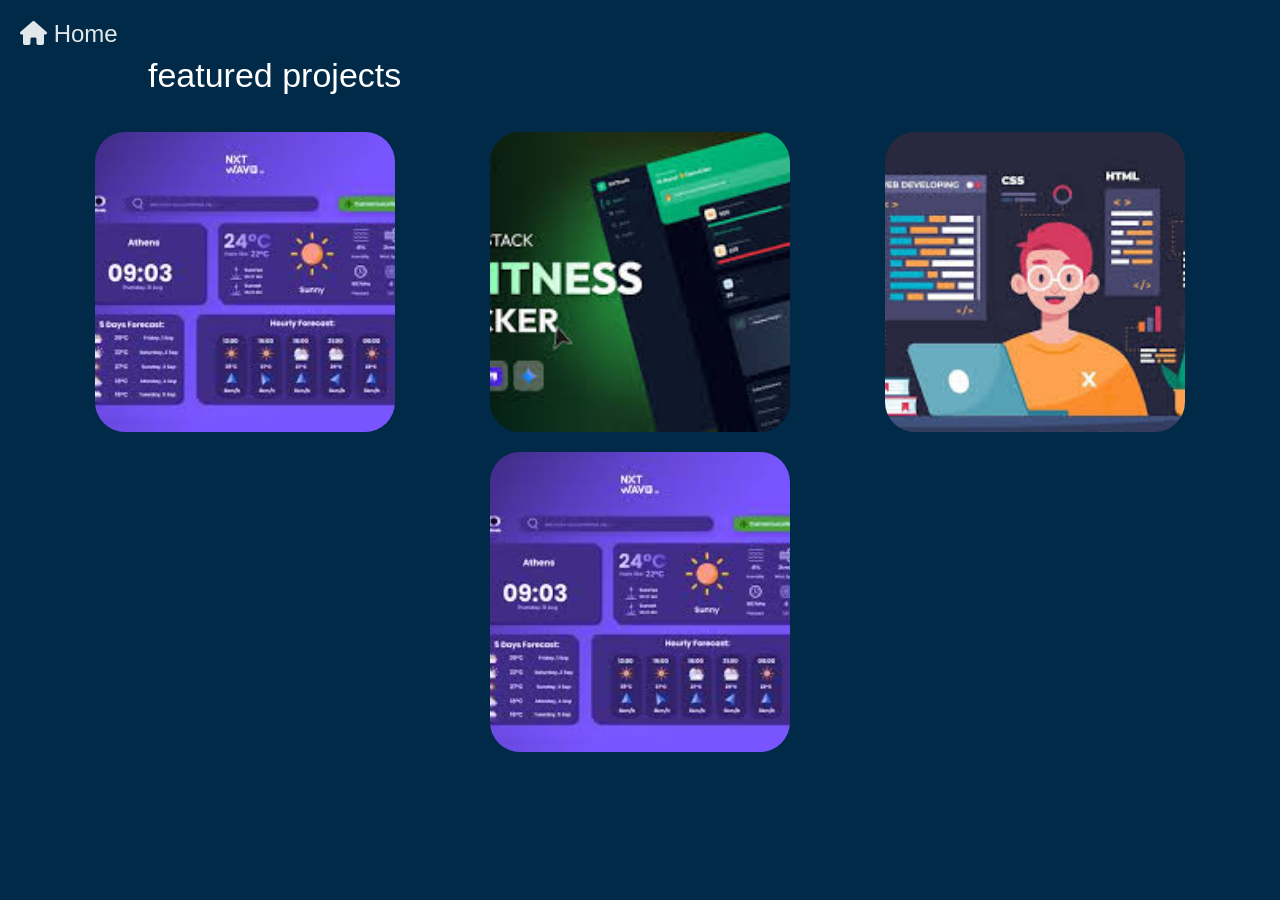
==== mywork.html @ 966c10a6 "portfolio updated" ====
<!DOCTYPE html>
<html lang="en">
<head>
    <meta charset="UTF-8">
    <meta name="viewport" content="width=device-width, initial-scale=1.0">
    <title>featured projects </title>
    <link rel="stylesheet" href="style.css">
    <link rel="stylesheet" href="https://cdnjs.cloudflare.com/ajax/libs/font-awesome/6.5.1/css/all.min.css">
    
</head>
<body>
    <a href="index.html" class="home-btn"> 
  <i class="fa-solid fa-house"></i> Home
</a>
   
 <p class="fontsty">  featured projects </p> 


<div id="container2"> 


   
        <div   >   <img class="a" src="project1.jpg" alt="project1"> </div>
        <div   >   <img  class="a" src="project2.jpg" alt="project2"> </div>
        <div >   <img class="a" src="project3.jpg" alt="project3"> </div>
        <div   >   <img class="a" src="project1.jpg" alt="project1"> </div>
        </div>


    


</body>
</html>
---- style.css ----
* {
    box-sizing: border-box;
    margin: 0;
    padding-top: 3 ; ;
}

body {
    background-color: hsl(205, 100%, 14%);
    color: white;
    font-family: Arial, sans-serif;
    padding: 20px; 
    
    overflow-x: hidden; /* Ye lineeeeeeeeeeeee horizontal slider ko roooooaak deti hai or ham ye har dafa use kerren geeeee */
}

nav ul {
    list-style-type: none;
}

nav ul li {


    display: inline;
    margin-right: 10px;
    color: aliceblue;
}

#name {
    font-size: 24px;
    font-weight: bold;
    width: 70vw
    ;
    margin-bottom: 20px;
}

p {
    font-family: Arial, sans-serif;
    font-size: 34px;
    line-height: 1.6;
 
 
 
    color: rgb(255, 255, 255);
    margin-left: 10vw;
    margin-right: 10vw;
}

.fontsty {
 
    font-family: "Archivo Black", sans-serif;
 
    font-weight: 400;
    font-style: normal;
}

.tagline {
    color: rgb(157, 153, 153);
 
 
    font-size: 24px;
}


img {
    width: 100px;
    height: 100px;
    border-radius: 50%;
   
    object-fit: cover;
float: left;
}



#container {

    display: flex;

    align-items: center;
    justify-content: space-evenly;
}




#mywork {
    display: flex;
    background-color: rgba(7, 4, 205, 0.475);
    margin-top: 20px;
    width: 25vw;
    align-items: center;
    justify-content: center;
    border-radius: 10px;
    border: solid rgba(97, 97, 244, 0.982) 2px;
}




#myworkp, #contactmep {
    font-size: 18px;
    color: white;
    text-align: center;
    padding: 10px;
}

#contactme {
    display: flex;
    background-color: rgba(14, 10, 10, 0.475);
    margin-top: 20px;




    width: 25vw;


    align-items: center;
    justify-content: center;
    border-radius: 10px;

    border: 2px solid rgba(40, 37, 251, 0.475);
}

#skp {
    display: flex;
    background-color: rgba(39, 35, 246, 0.475);
    margin-top: 10px;
    width: 100px;
    height: 35px;
    align-items: center;
    justify-content: center;
    border-radius: 15px;
    border: solid rgba(97, 97, 244, 0.982);
}

/* Featured Projects Container */
#container2 {
    display: flex;
    align-items: center;
    justify-content: space-evenly;
    flex-wrap: wrap; /* Bohat zaroori Taake images niche move ho saken */


    gap: 20px; /* Margins ki bajaye gap use karen, slider nahi aye ga */
    margin-top: 30px;

}




/* Project Images Style (Same as your original .a class but fixed) */
.a, .b, .c {
    width: 300px; /* Viewport units (vw) ki bajaye pixels use kiye hain slider rokne ke liye */
    height: 300px;
    border-radius: 10%;
    object-fit: cover;
}
.home-btn {
  font-size: 24px;   /* سائز بڑا کرنے کے لیے */
  color: #e2e7e9;       /* اپنی مرضی کا کلر دے دیں */
  text-decoration: none;
}
.home-btn:hover {
  color: #007bff;    /* ماؤس اوپر لانے پر کلر چینج ہوگا */
}
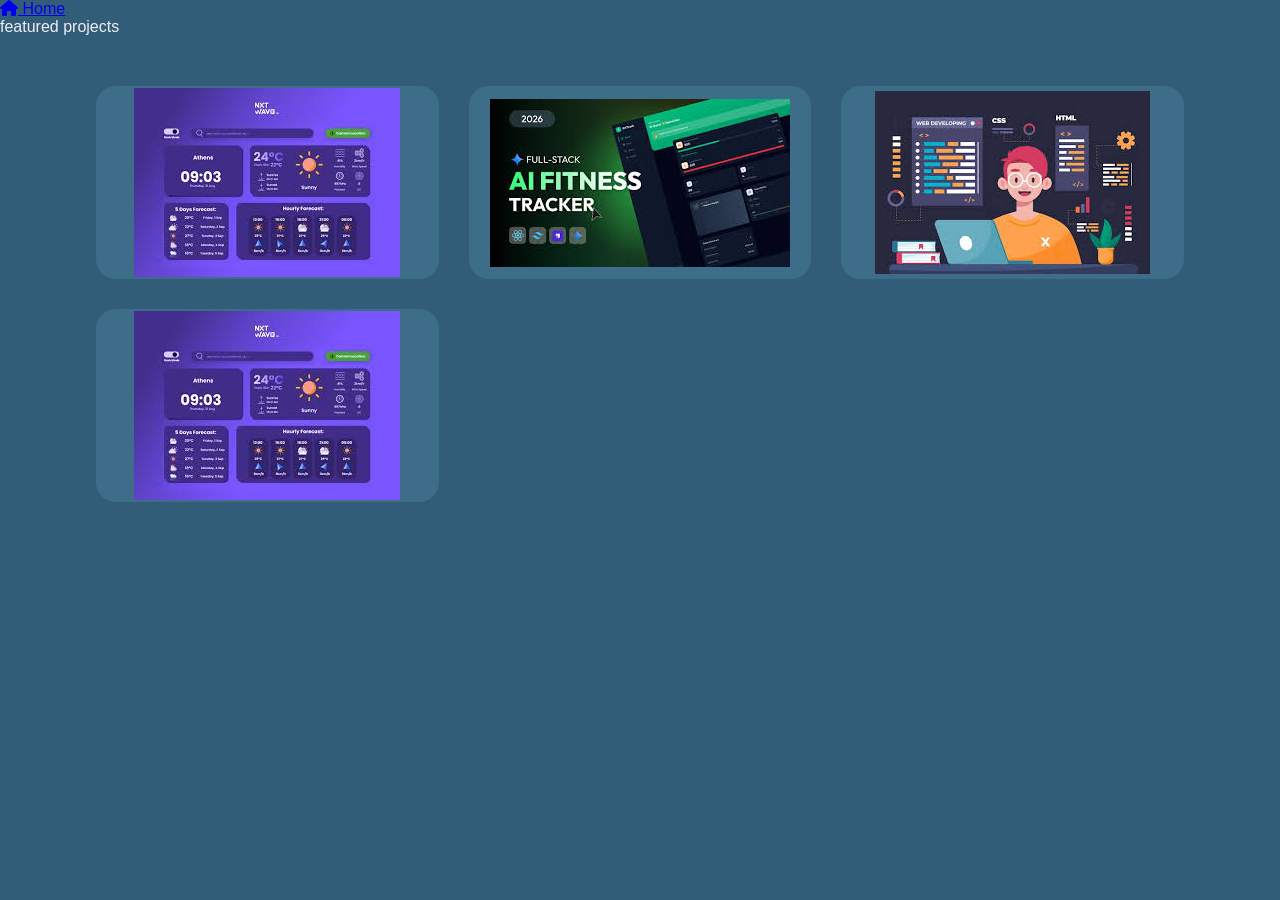
==== commit 3732b45b: "update index.html, mywork.html, and style.css" ====
--- a/mywork.html
+++ b/mywork.html
@@ -20,11 +20,12 @@
 
 
    
-        <div   >   <img class="a" src="project1.jpg" alt="project1"> </div>
-        <div   >   <img  class="a" src="project2.jpg" alt="project2"> </div>
-        <div >   <img class="a" src="project3.jpg" alt="project3"> </div>
-        <div   >   <img class="a" src="project1.jpg" alt="project1"> </div>
-        </div>
+        <div   class="project-card" >   <img class="a" src="project1.jpg" alt="project1"> </div>
+        <div    class="project-card" >   <img  class="a" src="project2.jpg" alt="project2"> </div>
+        <div  class="project-card" >   <img class="a" src="project3.jpg" alt="project3"> </div>
+        <div    class="project-card "   >   <img class="a" src="project1.jpg" alt="project1"> </div>
+        
+      </div>
 
 
     
--- a/style.css
+++ b/style.css
@@ -1,167 +1,482 @@
-* {
-    box-sizing: border-box;
-    margin: 0;
-    padding-top: 3 ; ;
-}
-
-body {
-    background-color: hsl(205, 100%, 14%);
-    color: white;
-    font-family: Arial, sans-serif;
-    padding: 20px; 
+/* ===========================
+   GOOGLE FONT
+=========================== */
+
+*{
+    margin:0;
+    padding:0;
+    box-sizing:border-box;
+}
+
+html{
+    scroll-behavior:smooth;
+}
+
+body{
+    font-family:'Poppins',sans-serif;
+    background:#325D79;
+    color:#EFEEEE;
+}
+
+/* ===========================
+   NAVBAR
+=========================== */
+
+header{
+    width:100%;
+    padding:25px 10%;
+}
+
+nav{
+    display:flex;
+    justify-content:space-between;
+    align-items:center;
+}
+
+.logo{
+    color:#EFEEEE;
+    font-size:30px;
+    font-weight:700;
+}
+
+.logo span{
+    color:#F26627;
+}
+
+nav ul{
+    display:flex;
+    list-style:none;
+    gap:30px;
+}
+
+nav a{
+    color:#EFEEEE;
+    text-decoration:none;
+    font-size:18px;
+    transition:.3s;
+}
+
+nav a:hover{
+    color:#9BD7D1;
+}
+
+/* ===========================
+   HERO
+=========================== */
+
+.hero{
+
+    width:80%;
+    margin:auto;
+
+    min-height:80vh;
+
+    display:flex;
+    justify-content:space-between;
+    align-items:center;
+
+    gap:60px;
+
+}
+
+.hero-text{
+
+    flex:1;
+
+}
+
+.hero-text h1{
+
+    font-size:60px;
+    margin-bottom:15px;
+
+}
+
+.hero-text span{
+
+    color:#F26627;
+
+}
+
+.hero-text h2{
+
+    color:#9BD7D1;
+
+    margin-bottom:20px;
+
+    font-weight:500;
+
+}
+
+.hero-text p{
+
+    color:#d9e5e7;
+
+    line-height:1.8;
+
+    font-size:18px;
+
+    max-width:550px;
+
+}
+
+.hero-image{
+
+    flex:1;
+
+    display:flex;
+
+    justify-content:center;
+
+}
+
+.hero-image img{
+
+    width:340px;
+
+    height:340px;
+
+    border-radius:50%;
+
+    object-fit:cover;
+
+    border:8px solid #9BD7D1;
+
+    box-shadow:0 0 30px rgba(0,0,0,.3);
+
+}
+
+/* ===========================
+BUTTONS
+=========================== */
+
+.buttons{
+
+    margin-top:35px;
+
+    display:flex;
+
+    gap:20px;
+
+}
+
+.btn{
+
+    text-decoration:none;
+
+    padding:14px 30px;
+
+    background:#F26627;
+
+    color:white;
+
+    border-radius:50px;
+
+    font-weight:600;
+
+    transition:.3s;
+
+}
+
+.btn:hover{
+
+    background:#F9A26C;
+
+    color:#325D79;
+
+}
+
+.btn2{
+
+    background:transparent;
+
+    border:2px solid #9BD7D1;
+
+    color:#9BD7D1;
+
+}
+
+.btn2:hover{
+
+    background:#9BD7D1;
+
+    color:#325D79;
+
+}
+
+/* ===========================
+SECTIONS
+=========================== */
+
+section{
+
+    width:80%;
+
+    margin:90px auto;
+
+}
+
+.section-title{
+
+    font-size:40px;
+
+    margin-bottom:30px;
+
+    position:relative;
+
+}
+
+.section-title::after{
+
+    content:"";
+
+    width:90px;
+
+    height:4px;
+
+    background:#F26627;
+
+    display:block;
+
+    margin-top:10px;
+
+}
+
+.section-text{
+
+    color:#d9e5e7;
+
+    line-height:1.9;
+
+    font-size:18px;
+
+}
+
+/* ===========================
+SKILLS
+=========================== */
+
+.skills{
+
+    display:flex;
+
+    gap:30px;
+
+    flex-wrap:wrap;
+
+}
+
+.skill-card{
+
+    background:#3E6D89;
+
+    width:180px;
+
+    height:180px;
+
+    border-radius:20px;
+
+    display:flex;
+
+    flex-direction:column;
+
+    justify-content:center;
+
+    align-items:center;
+
+    transition:.3s;
+
+    border:2px solid transparent;
+
+}
+
+.skill-card:hover{
+
+    transform:translateY(-10px);
+
+    border-color:#F26627;
+
+}
+
+.skill-card i{
+
+    font-size:55px;
+
+    color:#9BD7D1;
+
+    margin-bottom:15px;
+
+}
+
+.skill-card h3{
+
+    color:#EFEEEE;
+
+}
+
+/* ===========================
+CERTIFICATES
+=========================== */
+
+.certificate{
+
+    background:#3E6D89;
+
+    margin:20px 0;
+
+    padding:22px;
+
+    border-radius:15px;
+
+    display:flex;
+
+    align-items:center;
+
+    gap:20px;
+
+    transition:.3s;
+
+}
+
+.certificate:hover{
+
+    transform:translateX(10px);
+
+}
+
+.certificate i{
+
+    color:#F26627;
+
+    font-size:30px;
+
+}
+
+/* ===========================
+FOOTER
+=========================== */
+
+footer{
+
+    text-align:center;
+
+    padding:30px;
+
+    margin-top:80px;
+
+    background:#274B63;
+
+}
+
+footer p{
+
+    color:#d9e5e7;
+
+}
+
+/* ===========================
+RESPONSIVE
+=========================== */
+
+@media(max-width:900px){
+
+nav{
+
+    flex-direction:column;
+
+    gap:20px;
+
+}
+
+nav ul{
+
+    flex-wrap:wrap;
+
+    justify-content:center;
+
+}
+
+.hero{
+
+    flex-direction:column-reverse;
+
+    text-align:center;
+
+}
+
+.hero-text p{
+
+    margin:auto;
+
+}
+
+.buttons{
+
+    justify-content:center;
+
+}
+
+.hero-image img{
+
+    width:260px;
+
+    height:260px;
+
+}
+
+.hero-text h1{
+
+    font-size:42px;
+
+}
+
+.section-title{
+
+    text-align:center;
+
+}
+
+.section-title::after{
+
+    margin:10px auto;
+
+}
+
+.skills{
+
+    justify-content:center;
+
+}
+
+}
+#container2{
+    width: 85%;
+    margin: 50px auto;
+
+    display: grid;
+    grid-template-columns: repeat(auto-fit, minmax(300px, 1fr));
+
+    gap: 30px;
+    align-items: start;
     
-    overflow-x: hidden; /* Ye lineeeeeeeeeeeee horizontal slider ko roooooaak deti hai or ham ye har dafa use kerren geeeee */
-}
-
-nav ul {
-    list-style-type: none;
-}
-
-nav ul li {
-
-
-    display: inline;
-    margin-right: 10px;
-    color: aliceblue;
-}
-
-#name {
-    font-size: 24px;
-    font-weight: bold;
-    width: 70vw
-    ;
-    margin-bottom: 20px;
-}
-
-p {
-    font-family: Arial, sans-serif;
-    font-size: 34px;
-    line-height: 1.6;
- 
- 
- 
-    color: rgb(255, 255, 255);
-    margin-left: 10vw;
-    margin-right: 10vw;
-}
-
-.fontsty {
- 
-    font-family: "Archivo Black", sans-serif;
- 
-    font-weight: 400;
-    font-style: normal;
-}
-
-.tagline {
-    color: rgb(157, 153, 153);
- 
- 
-    font-size: 24px;
-}
-
-
-img {
-    width: 100px;
-    height: 100px;
-    border-radius: 50%;
-   
-    object-fit: cover;
-float: left;
-}
-
-
-
-#container {
-
+}
+proj1:hover {
+    transform: translateY(-10px);
+    border-color: #F26627;
+    
+
+}
+
+.project-card {
+    background: #3E6D89;
+    width: 100%;
+    height: 100%;
+    border-radius: 20px;
     display: flex;
-
+    flex-direction: column;
+    justify-content: center;
     align-items: center;
-    justify-content: space-evenly;
-}
-
-
-
-
-#mywork {
-    display: flex;
-    background-color: rgba(7, 4, 205, 0.475);
-    margin-top: 20px;
-    width: 25vw;
-    align-items: center;
-    justify-content: center;
-    border-radius: 10px;
-    border: solid rgba(97, 97, 244, 0.982) 2px;
-}
-
-
-
-
-#myworkp, #contactmep {
-    font-size: 18px;
-    color: white;
-    text-align: center;
-    padding: 10px;
-}
-
-#contactme {
-    display: flex;
-    background-color: rgba(14, 10, 10, 0.475);
-    margin-top: 20px;
-
-
-
-
-    width: 25vw;
-
-
-    align-items: center;
-    justify-content: center;
-    border-radius: 10px;
-
-    border: 2px solid rgba(40, 37, 251, 0.475);
-}
-
-#skp {
-    display: flex;
-    background-color: rgba(39, 35, 246, 0.475);
-    margin-top: 10px;
-    width: 100px;
-    height: 35px;
-    align-items: center;
-    justify-content: center;
-    border-radius: 15px;
-    border: solid rgba(97, 97, 244, 0.982);
-}
-
-/* Featured Projects Container */
-#container2 {
-    display: flex;
-    align-items: center;
-    justify-content: space-evenly;
-    flex-wrap: wrap; /* Bohat zaroori Taake images niche move ho saken */
-
-
-    gap: 20px; /* Margins ki bajaye gap use karen, slider nahi aye ga */
-    margin-top: 30px;
-
-}
-
-
-
-
-/* Project Images Style (Same as your original .a class but fixed) */
-.a, .b, .c {
-    width: 300px; /* Viewport units (vw) ki bajaye pixels use kiye hain slider rokne ke liye */
-    height: 300px;
-    border-radius: 10%;
-    object-fit: cover;
-}
-.home-btn {
-  font-size: 24px;   /* سائز بڑا کرنے کے لیے */
-  color: #e2e7e9;       /* اپنی مرضی کا کلر دے دیں */
-  text-decoration: none;
-}
-.home-btn:hover {
-  color: #007bff;    /* ماؤس اوپر لانے پر کلر چینج ہوگا */
+    transition: .5s;
+    border: 2px solid transparent;
+
 }
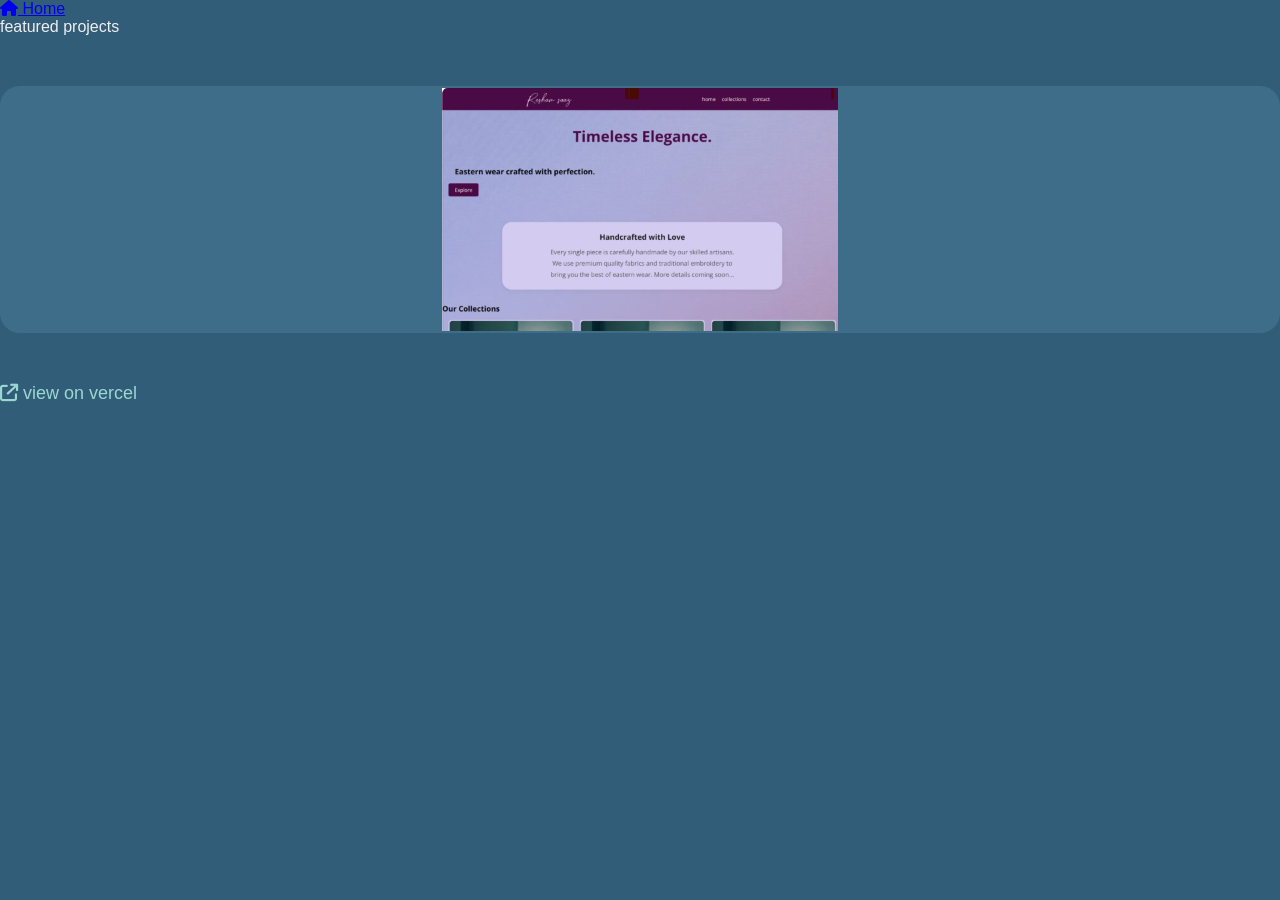
==== commit f7aee929: "project updated" ====
--- a/mywork.html
+++ b/mywork.html
@@ -20,15 +20,17 @@
 
 
    
-        <div   class="project-card" >   <img class="a" src="project1.jpg" alt="project1"> </div>
-        <div    class="project-card" >   <img  class="a" src="project2.jpg" alt="project2"> </div>
-        <div  class="project-card" >   <img class="a" src="project3.jpg" alt="project3"> </div>
-        <div    class="project-card "   >   <img class="a" src="project1.jpg" alt="project1"> </div>
-        
-      </div>
+       
+        <div    class="project-card" >   <img  class="a" src="image.png" alt="project2"> </div>
+            
+  </div>  
+  <div class="linkvercel">
+<a href="https://resham-saaz-store.vercel.app/" class="vercel link" target="_blank"> <i class="fa-solid fa-arrow-up-right-from-square"></i>  view on vercel </a>
+  
+  </div>
 
 
-    
+      
 
 
 </body>
--- a/style.css
+++ b/style.css
@@ -450,8 +450,10 @@
 
 }
 #container2{
-    width: 85%;
+    width: auto;
+    height: auto;
     margin: 50px auto;
+
 
     display: grid;
     grid-template-columns: repeat(auto-fit, minmax(300px, 1fr));
@@ -479,4 +481,11 @@
     transition: .5s;
     border: 2px solid transparent;
 
-}+}
+.linkvercel a{
+    color: #9BD7D1;
+    text-decoration: none;
+    font-size: 18px;
+    transition: .3s;
+    justify-content: center;
+}   
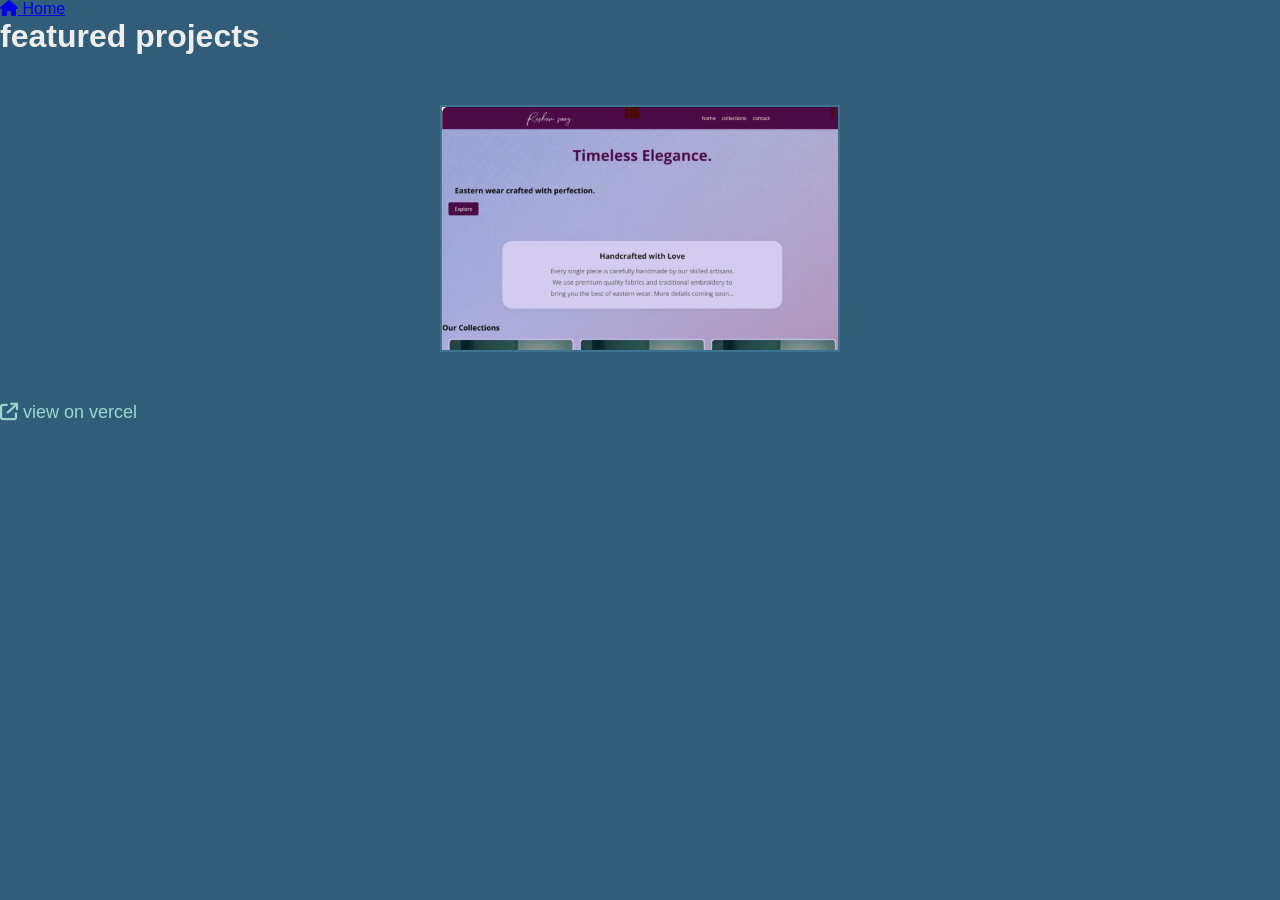
==== commit d747a85d: "update" ====
--- a/mywork.html
+++ b/mywork.html
@@ -10,10 +10,13 @@
 </head>
 <body>
     <a href="index.html" class="home-btn"> 
-  <i class="fa-solid fa-house"></i> Home
+<i class="fa-solid fa-house"></i> Home
 </a>
-   
- <p class="fontsty">  featured projects </p> 
+
+
+  <div class="project-container">
+    <h1 class="fontsty">  featured projects </h1>
+ 
 
 
 <div id="container2"> 
--- a/style.css
+++ b/style.css
@@ -450,7 +450,7 @@
 
 }
 #container2{
-    width: auto;
+    width: fit-content;
     height: auto;
     margin: 50px auto;
 
@@ -462,7 +462,7 @@
     align-items: start;
     
 }
-proj1:hover {
+.project-card:hover {
     transform: translateY(-10px);
     border-color: #F26627;
     
@@ -470,10 +470,10 @@
 }
 
 .project-card {
-    background: #3E6D89;
-    width: 100%;
+    background: #3d7290;
+    width: fit-content ;
     height: 100%;
-    border-radius: 20px;
+  
     display: flex;
     flex-direction: column;
     justify-content: center;
@@ -488,4 +488,4 @@
     font-size: 18px;
     transition: .3s;
     justify-content: center;
-}   +}   
